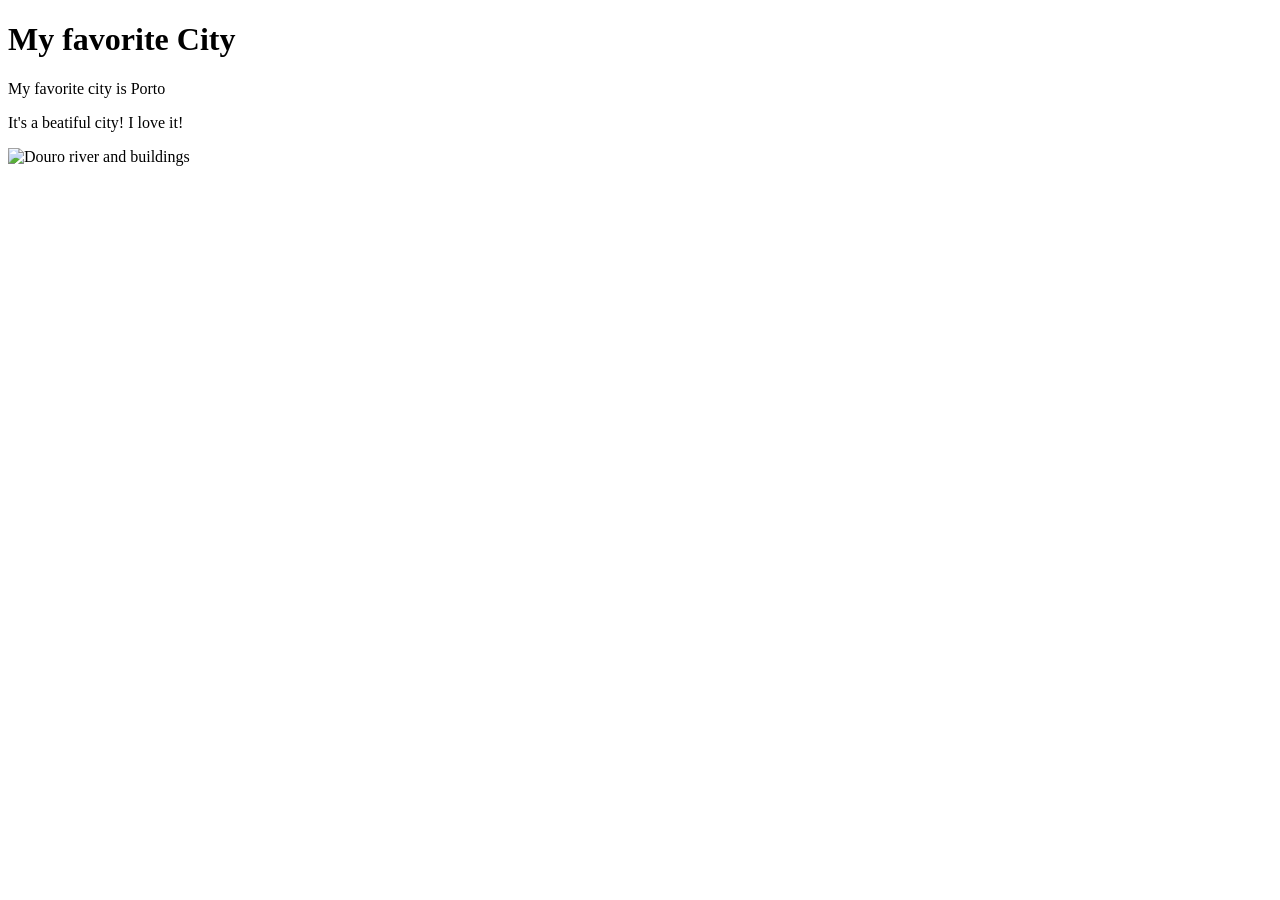
==== week01/favorite-city.html @ 3ca1ab3c "favorite city page created" ====
<!DOCTYPE html>
<html lang="en">

<head>
    <meta charset="UTF-8">
    <meta name="viewport" content="width=device-width, initial-scale=1.0">
    <title>My favorite City</title>
</head>

<body>
    <h1>My favorite City</h1>
    <p>My favorite city is Porto</p>
    <p>It's a beatiful city! I love it!</p>
    <img
      src="https://static.independent.co.uk/s3fs-public/thumbnails/image/2017/06/26/18/porto-main.jpg"
      alt="Douro river and buildings">
</body>

</html>
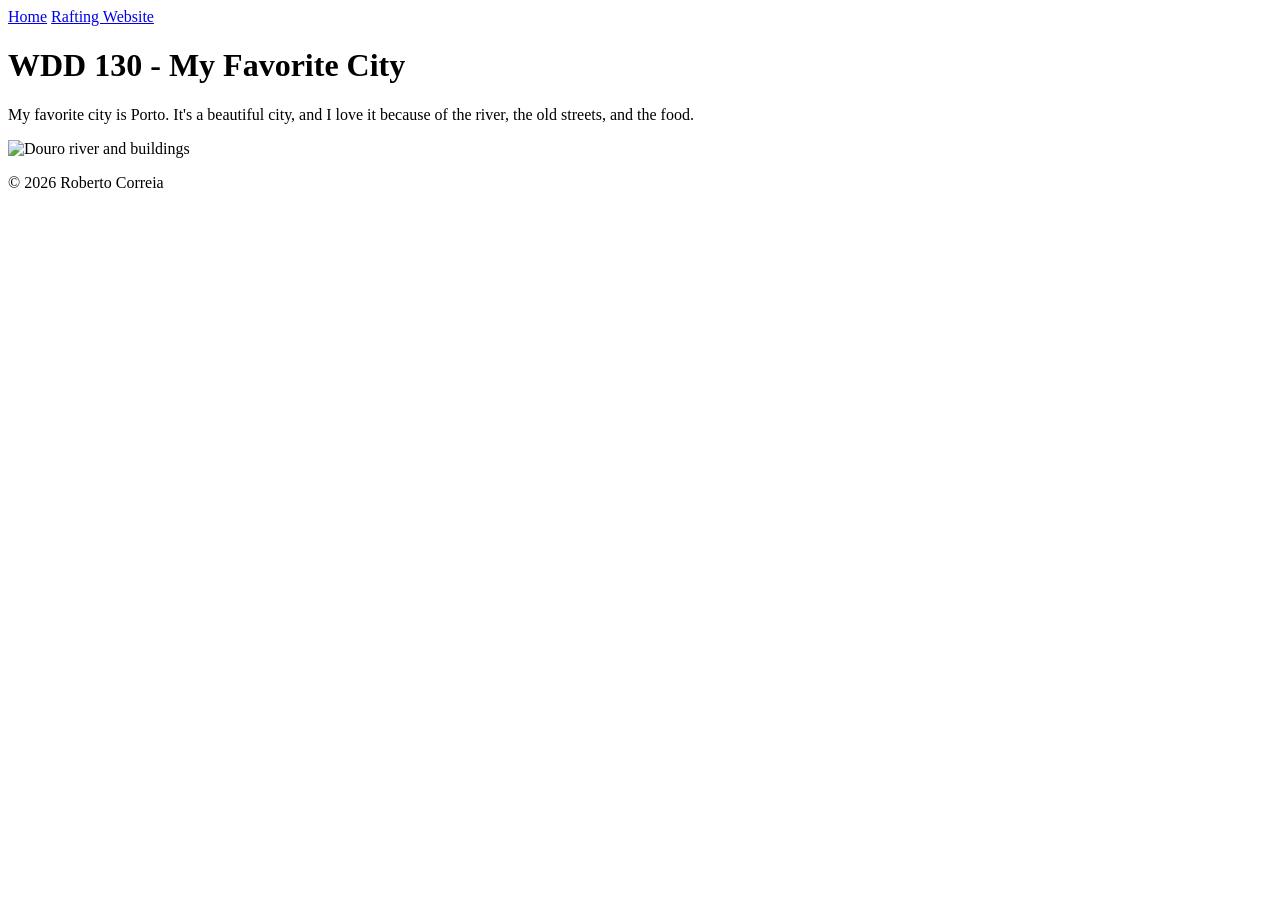
==== commit 1bf2e2e4: "corrections" ====
--- a/week01/favorite-city.html
+++ b/week01/favorite-city.html
@@ -4,16 +4,27 @@
 <head>
     <meta charset="UTF-8">
     <meta name="viewport" content="width=device-width, initial-scale=1.0">
-    <title>My favorite City</title>
+    <title>WDD 130 - Roberto Correia</title>
 </head>
 
 <body>
-    <h1>My favorite City</h1>
-    <p>My favorite city is Porto</p>
-    <p>It's a beatiful city! I love it!</p>
-    <img
-      src="https://static.independent.co.uk/s3fs-public/thumbnails/image/2017/06/26/18/porto-main.jpg"
-      alt="Douro river and buildings">
+    <header>
+        <nav>
+            <a href="#">Home</a>
+            <a href="wwr/">Rafting Website</a>
+        </nav>
+    </header>
+
+    <main>
+        <h1>WDD 130 - My Favorite City</h1>
+        <p>My favorite city is Porto. It's a beautiful city, and I love it because of the river, the
+            old streets, and the food.</p>
+        <img src="images/profile.jpg" alt="Douro river and buildings">
+    </main>
+
+    <footer>
+        <p>&copy; 2026 Roberto Correia</p>
+    </footer>
 </body>
 
 </html>
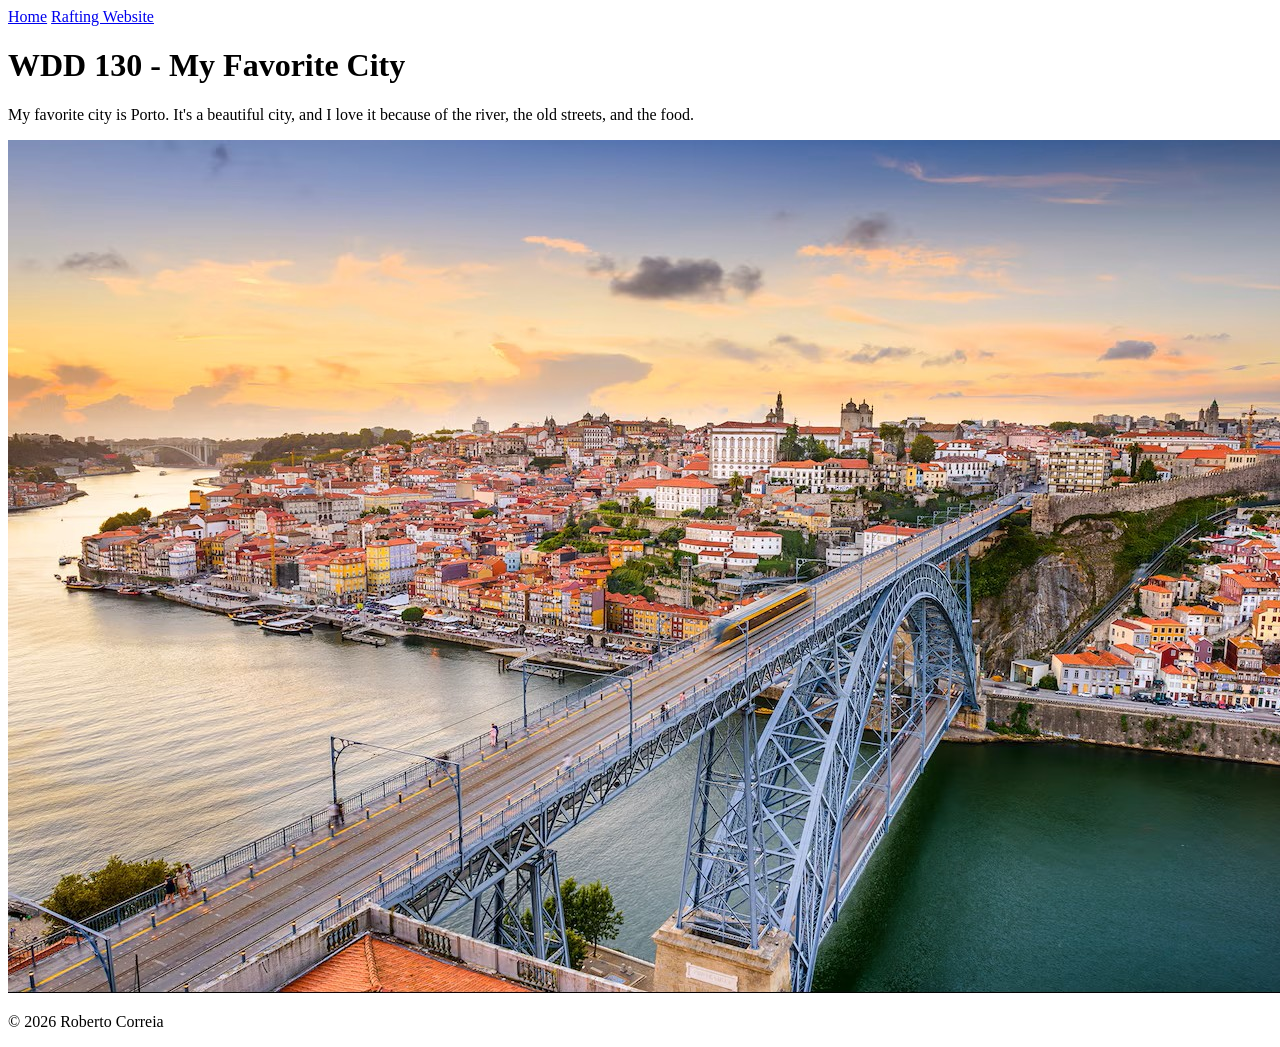
==== commit bd177858: "update" ====
--- a/week01/favorite-city.html
+++ b/week01/favorite-city.html
@@ -4,7 +4,7 @@
 <head>
     <meta charset="UTF-8">
     <meta name="viewport" content="width=device-width, initial-scale=1.0">
-    <title>WDD 130 - Roberto Correia</title>
+    <title>WDD 130 Roberto Correia</title>
 </head>
 
 <body>
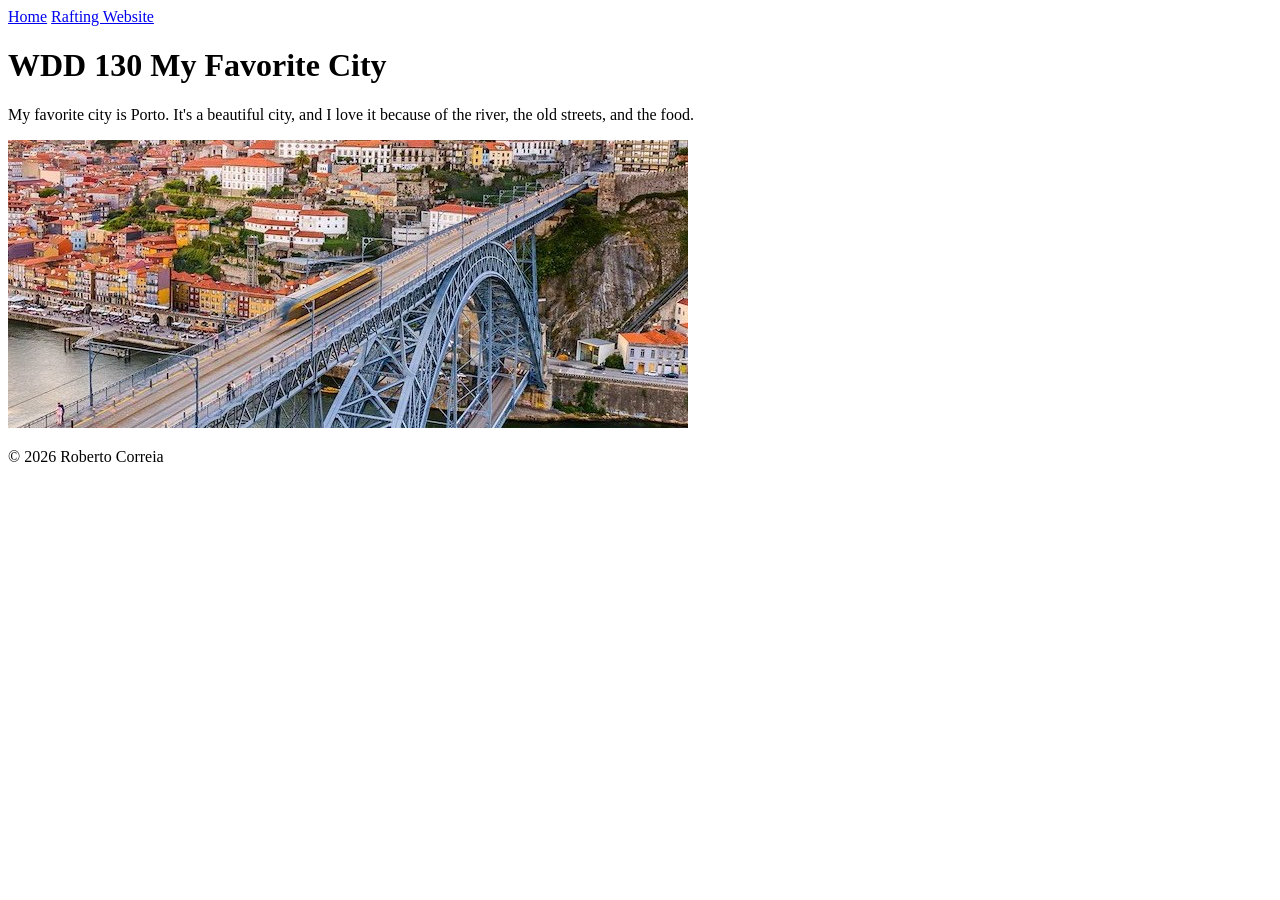
==== commit 959460a1: "update title" ====
--- a/week01/favorite-city.html
+++ b/week01/favorite-city.html
@@ -16,7 +16,7 @@
     </header>
 
     <main>
-        <h1>WDD 130 - My Favorite City</h1>
+        <h1>WDD 130 My Favorite City</h1>
         <p>My favorite city is Porto. It's a beautiful city, and I love it because of the river, the
             old streets, and the food.</p>
         <img src="images/profile.jpg" alt="Douro river and buildings">
